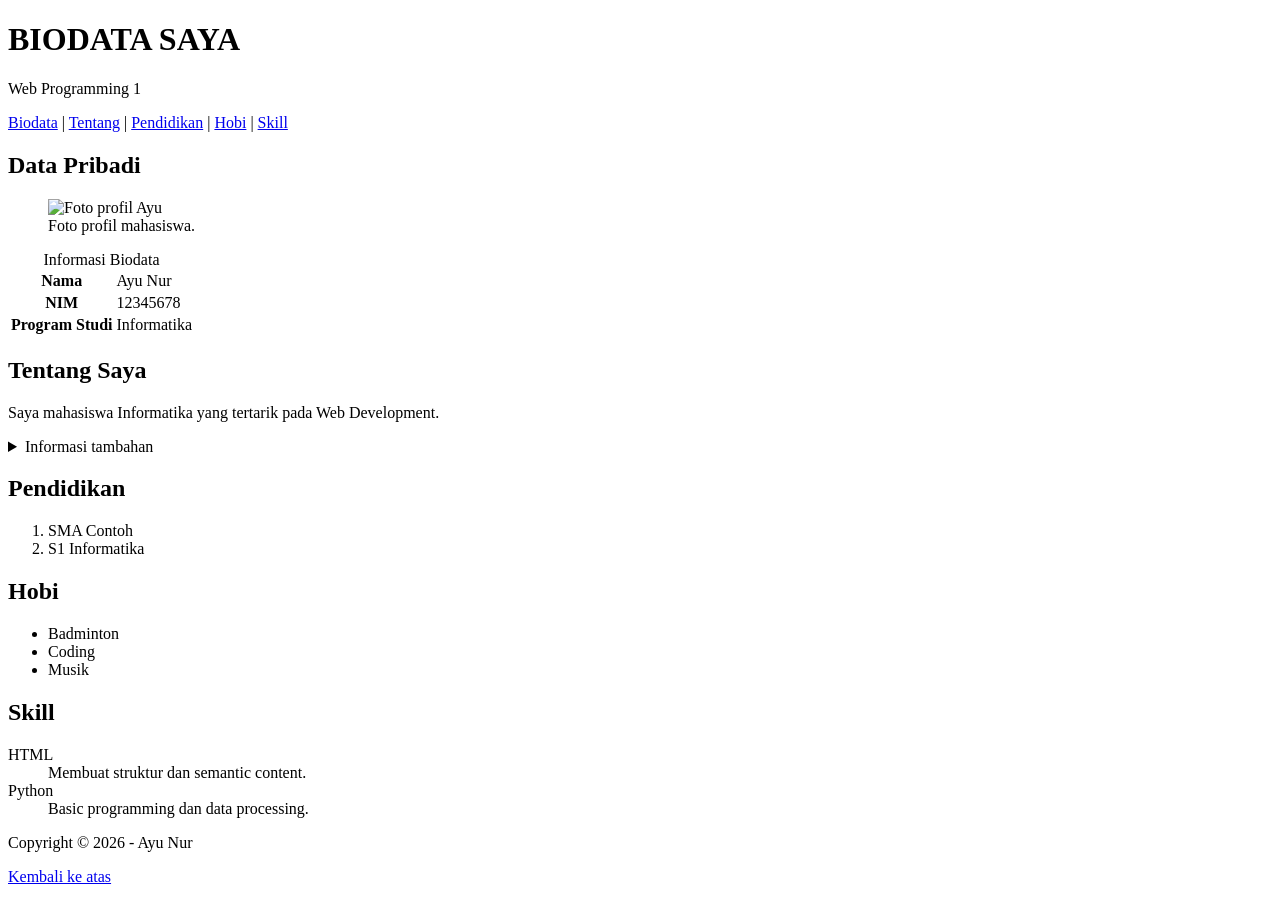
==== index.html @ 74cd58e8 "Pertemuan 1 - Biodata dan styling CSS" ====
<!DOCTYPE html>
<html lang="id">

<head>
    <meta charset="UTF-8">
    <meta name="viewport" content="width=device-width, initial-scale=1.0">
    <title>Biodata Saya</title>
</head>

<body>
    <header id="top">
        <h1>BIODATA SAYA</h1>
        <p>Web Programming 1</p>
    </header>

    <nav aria-label="Navigasi utama">
        <a href="#biodata">Biodata</a> |
        <a href="#tentang">Tentang</a> |
        <a href="#pendidikan">Pendidikan</a> |
        <a href="#hobi">Hobi</a> |
        <a href="#skill">Skill</a>
    </nav>

    <main>
        <section id="biodata" class="card">
            <h2>Data Pribadi</h2>
            <figure>
                <img src="foto.jpg" alt="Foto profil Ayu" width="150">
                <figcaption>Foto profil mahasiswa.</figcaption>
            </figure>

            <table>
                <caption>Informasi Biodata</caption>
                <tbody>
                    <tr>
                        <th scope="row">Nama</th>
                        <td>Ayu Nur</td>
                    </tr>
                    <tr>
                        <th scope="row">NIM</th>
                        <td>12345678</td>
                    </tr>
                    <tr>
                        <th scope="row">Program Studi</th>
                        <td>Informatika</td>
                    </tr>
                </tbody>
            </table>
        </section>

        <section id="tentang" class="card">
            <h2>Tentang Saya</h2>
            <p>Saya mahasiswa Informatika yang tertarik pada Web Development.</p>
            <details>
                <summary>Informasi tambahan</summary>
                <p>Saya sedang mempelajari HTML sebelum masuk ke CSS.</p>
            </details>
        </section>

        <section id="pendidikan" class="card">
            <h2>Pendidikan</h2>
            <ol>
                <li>SMA Contoh</li>
                <li>S1 Informatika</li>
            </ol>
        </section>

        <section id="hobi" class="card">
            <h2>Hobi</h2>
            <ul>
                <li>Badminton</li>
                <li>Coding</li>
                <li>Musik</li>
            </ul>
        </section>

        <section id="skill" class="card">
            <h2>Skill</h2>
            <dl>
                <dt>HTML</dt>
                <dd>Membuat struktur dan semantic content.</dd>
                <dt>Python</dt>
                <dd>Basic programming dan data processing.</dd>
            </dl>
        </section>
    </main>

    <footer>
        <p>Copyright &copy; 2026 - Ayu Nur</p>
        <nav aria-label="Navigasi footer">
            <a href="#top">Kembali ke atas</a>
        </nav>
    </footer>
</body>

</html>
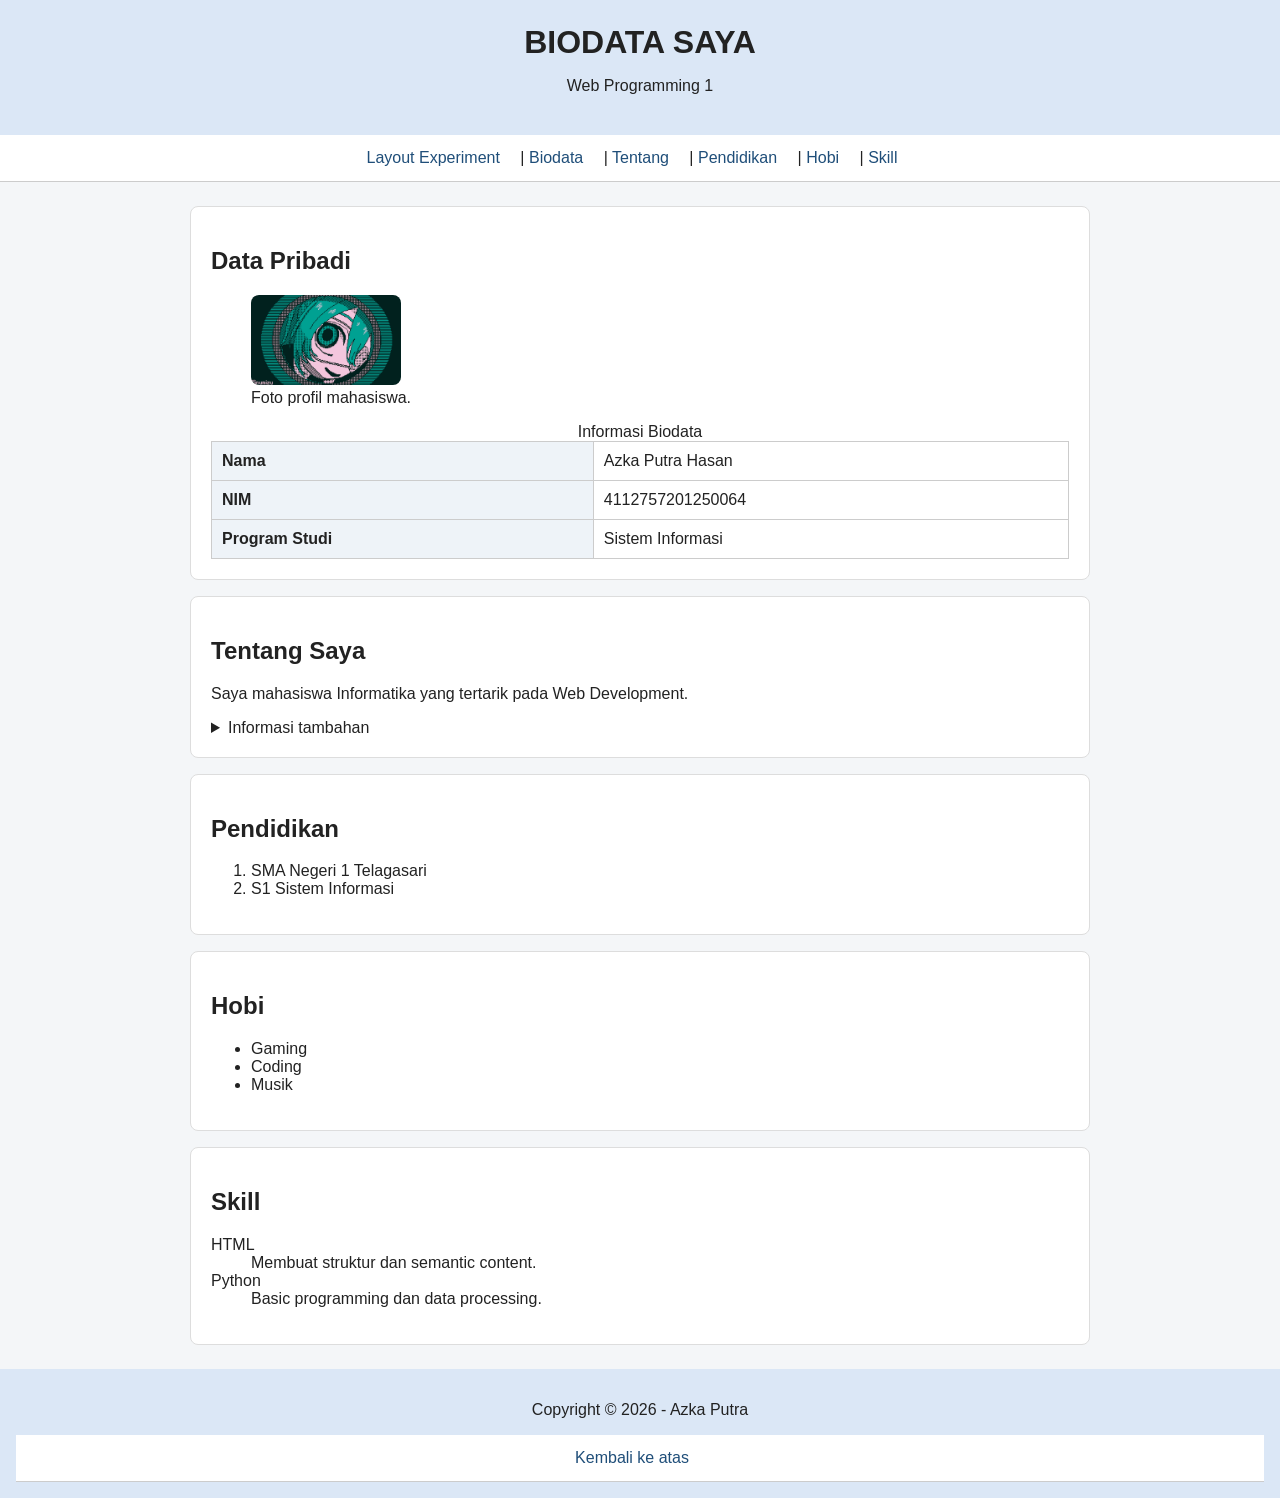
==== commit 1092cd94: "Update biodata dan styling serta menambahkan layout" ====
--- a/index.html
+++ b/index.html
@@ -5,6 +5,8 @@
     <meta charset="UTF-8">
     <meta name="viewport" content="width=device-width, initial-scale=1.0">
     <title>Biodata Saya</title>
+    <meta charset="UTF-8">
+    <link rel="stylesheet" href="style.css">
 </head>
 
 <body>
@@ -13,7 +15,8 @@
         <p>Web Programming 1</p>
     </header>
 
-    <nav aria-label="Navigasi utama">
+    <nav id="main-navigation" class="top-nav">
+        <a href="layout.html">Layout Experiment</a> |
         <a href="#biodata">Biodata</a> |
         <a href="#tentang">Tentang</a> |
         <a href="#pendidikan">Pendidikan</a> |
@@ -25,7 +28,7 @@
         <section id="biodata" class="card">
             <h2>Data Pribadi</h2>
             <figure>
-                <img src="foto.jpg" alt="Foto profil Ayu" width="150">
+                <img src="foto.png" alt="Foto profil Azka" width="150">
                 <figcaption>Foto profil mahasiswa.</figcaption>
             </figure>
 
@@ -34,15 +37,15 @@
                 <tbody>
                     <tr>
                         <th scope="row">Nama</th>
-                        <td>Ayu Nur</td>
+                        <td>Azka Putra Hasan</td>
                     </tr>
                     <tr>
                         <th scope="row">NIM</th>
-                        <td>12345678</td>
+                        <td>4112757201250064</td>
                     </tr>
                     <tr>
                         <th scope="row">Program Studi</th>
-                        <td>Informatika</td>
+                        <td>Sistem Informasi</td>
                     </tr>
                 </tbody>
             </table>
@@ -60,15 +63,15 @@
         <section id="pendidikan" class="card">
             <h2>Pendidikan</h2>
             <ol>
-                <li>SMA Contoh</li>
-                <li>S1 Informatika</li>
+                <li>SMA Negeri 1 Telagasari</li>
+                <li>S1 Sistem Informasi</li>
             </ol>
         </section>
 
         <section id="hobi" class="card">
             <h2>Hobi</h2>
             <ul>
-                <li>Badminton</li>
+                <li>Gaming</li>
                 <li>Coding</li>
                 <li>Musik</li>
             </ul>
@@ -86,7 +89,7 @@
     </main>
 
     <footer>
-        <p>Copyright &copy; 2026 - Ayu Nur</p>
+        <p>Copyright &copy; 2026 - Azka Putra</p>
         <nav aria-label="Navigasi footer">
             <a href="#top">Kembali ke atas</a>
         </nav>
--- a/style.css
+++ b/style.css
@@ -0,0 +1,111 @@
+.card {
+  background-color: white;
+  padding: 20px;
+  margin-bottom: 16px;
+  border: 1px solid #dddddd;
+  border-radius: 8px;
+}
+
+.page-layout {
+  display: flex;
+  gap: 20px;
+  width: 90%;
+  max-width: 1100px;
+  margin: 24px auto;
+  align-items: flex-start;
+}
+
+.side-nav {
+  width: 220px;
+  border: 1px solid #dddddd;
+  border-radius: 8px;
+}
+
+.side-nav a {
+  display: block;
+  padding: 10px;
+  margin: 0;
+}
+
+.page-layout main {
+  flex: 1;
+  width: auto;
+  margin: 0;
+}
+
+body {
+  margin: 0;
+  font-family: Arial, sans-serif;
+  background-color: #f4f6f8;
+  color: #222222;
+}
+
+header {
+  background-color: #dbe7f6;
+  padding: 24px;
+  text-align: center;
+}
+
+header h1 {
+  margin: 0;
+}
+
+nav {
+  background-color: #ffffff;
+  padding: 14px;
+  border-bottom: 1px solid #cccccc;
+  text-align: center;
+}
+
+nav a {
+  color: #1f4e79;
+  text-decoration: none;
+  margin-right: 16px;
+}
+
+nav a:hover {
+  text-decoration: underline;
+}
+
+main {
+  width: 90%;
+  max-width: 900px;
+  margin: 24px auto;
+}
+
+section {
+  background-color: #ffffff;
+  padding: 20px;
+  margin-bottom: 18px;
+  border: 1px solid #dddddd;
+  border-radius: 8px;
+}
+
+img {
+  max-width: 160px;
+  border-radius: 8px;
+}
+
+table {
+  width: 100%;
+  border-collapse: collapse;
+  margin-top: 12px;
+}
+
+th,
+td {
+  border: 1px solid #cccccc;
+  padding: 10px;
+  text-align: left;
+}
+
+th {
+  background-color: #eef3f8;
+}
+
+footer {
+  background-color: #dbe7f6;
+  padding: 16px;
+  text-align: center;
+  margin-top: 24px;
+}
